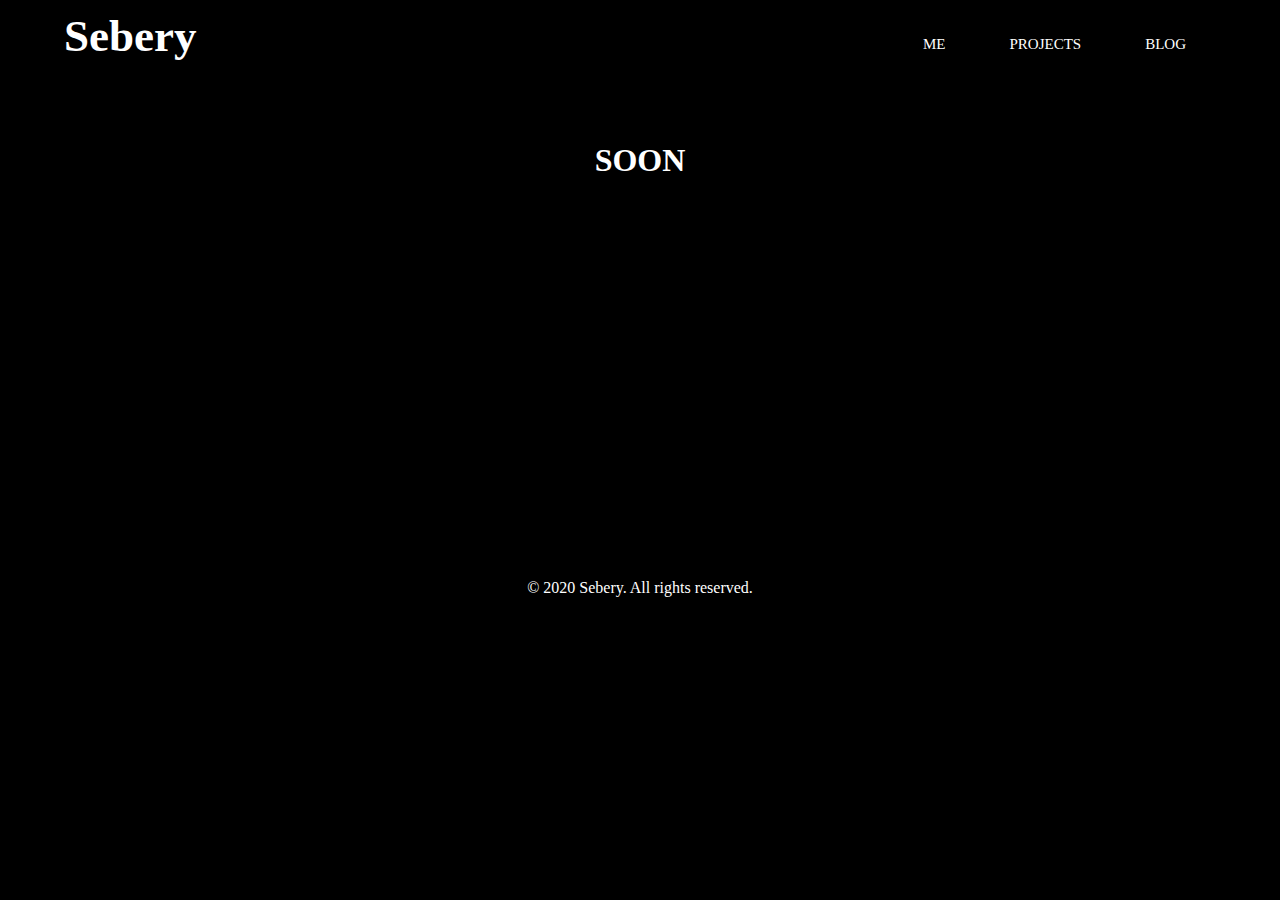
==== public/blog.html @ 707b2861 "1.0" ====
<!DOCTYPE html>
<html lang="en">
<head>
    <meta charset="UTF-8">
    <meta name="viewport" content="width=device-width, initial-scale=1.0">
    <title>Sebery | Blog</title>
    <!-- FONTS -->
    <link href="https://fonts.googleapis.com/css?family=Roboto&display=swap" rel="stylesheet"> 
    <!-- STYLES -->
    <link rel="stylesheet" href="../css/header.css">
    <link rel="stylesheet" href="../css/blog.css">
</head>
<body>
    <!-- HEADER SECTION -->
    <header class="header">
        <div class="title">
            <a href="index.html"><h1>Sebery</h1></a>
        </div>

        <div class="list">
            <ul>
                <li>
                    <a href="index.html">ME</a>
                </li>
                <li>
                    <a href="projects.html">PROJECTS</a>
                </li>
                <li>
                    <a href="blog.html">BLOG</a>
                </li>
            </ul>
        </div>
    </header>

    <h1 class="soon">SOON</h1>
    <!-- BLOGS SECTION 
    <div class="blogs">
        <div>
            <ul>
                <li>
                    <div>
                        <h2 class="blog-title">Title</h2>
                        <p class="date">Date</p>
                        <div class="blog-description">
                            <p>Description</p>
                        </div>
                        <div class="blog-button">
                            <a href=""><h3>See More</h3></a>
                        </div>
                    </div>
                </li>
            </ul>
        </div>
    </div>  -->


    <!-- FOOTER SECTION -->
    <footer class="footer">
        &copy; 2020 Sebery. All rights reserved.
    </footer>
</body>
</html>
---- css/header.css ----
/****************************************************************************/
/*GLOBAL SELECTORS***********************************************************/
/****************************************************************************/
* {
    margin: 0px;
    padding: 0px;
    box-sizing: border-box;
}

ul {
    list-style: none;
}

a {
    text-decoration: none;
    color: white;
}

a:hover {
    text-decoration: none;
}

a:visited {
    text-decoration: none;
}

a:active {
    text-decoration: none;
}

body {
    background: black;
    color: white;
}


/****************************************************************************/
/*HEADER SELECTORS***********************************************************/
/****************************************************************************/

.header {
    width: 90%;
    margin: 10px auto;
}

.header div {
    display: inline-block;
}

.header div h1 {
    font-size: 45px;
}

.list {
    float: right;
    margin-top: 25px;
}

.list li {
    display: inline-block;
    margin: 0 30px;
    font-size: 15px;
}

.list li:hover {
    transform: scale(1.3);
}

/****************************************************************************/
/*SOCIAL MEDIA SECTION SELECTORS*********************************************/
/****************************************************************************/

.social-media {
    width: 70%;
    margin: 20px auto;
    text-align: center;
}

.social-media li:hover {
    transform: scale(1.3);
    filter: grayscale(100%);
}

.social-media li img:hover {
    filter: drop-shadow(2px 2px 2px white);
}

.social-media li {
    display: inline-block;
    margin-right: 30px;
}

.social-media img {
    width: 42px;
}

/****************************************************************************/
/*FOOTER SELECTORS***********************************************************/
/****************************************************************************/

.footer {
    text-align: center;
}

/****************************************************************************/
/*HEADER RESPONSIVE**********************************************************/
/****************************************************************************/

@media screen and (max-width: 504px) {
    .header {
        text-align: center;
    }

    .title {
        margin-top: 10px;
        float: none;
    }

    .list {
        float: none;
    }

}

/****************************************************************************/
/*SOCIAL MEDIA SECTION RESPONSIVE********************************************/
/****************************************************************************/

@media screen and (max-width: 1025px) {
    .social-media {
        margin: 70px auto;
    }

    .social-media li {
        margin-top: 20px;
        margin-right: 10px;
    }
}
---- css/blog.css ----
/****************************************************************************/
/*BLOGS SECTION SELECTORS****************************************************/
/****************************************************************************/

.blogs {
    width: 70%;
    text-align: center;
    margin: 80px auto 0px auto;
    color: white;
}

.blogs li {
    background: rgba(255, 255, 255, 0.8);
}

.soon {
    text-align: center;
    margin-top: 80px;
    padding-bottom: 400px;
}
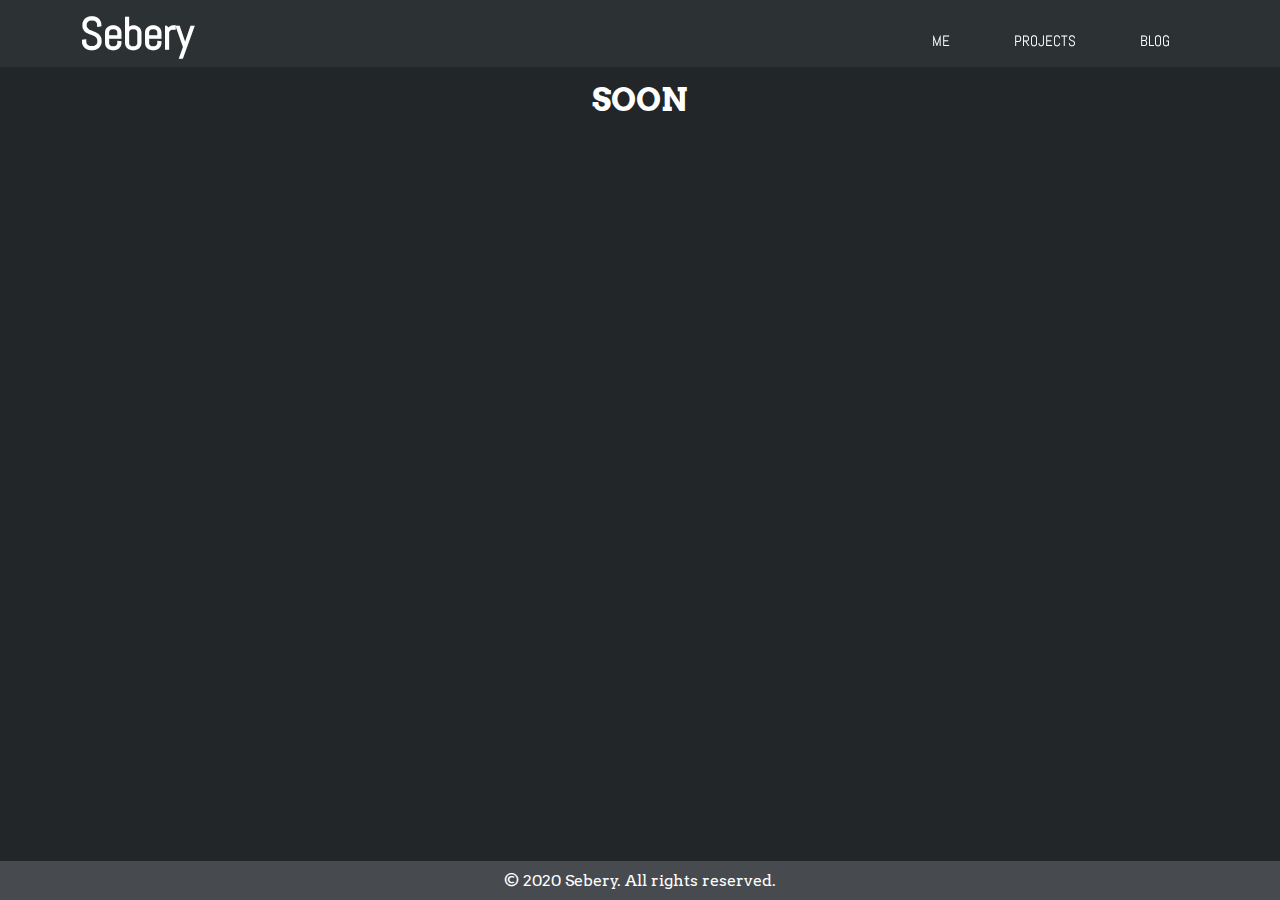
==== commit 323a49f0: "1.6" ====
--- a/public/blog.html
+++ b/public/blog.html
@@ -5,22 +5,23 @@
     <meta name="viewport" content="width=device-width, initial-scale=1.0">
     <title>Sebery | Blog</title>
     <!-- FONTS -->
-    <link href="https://fonts.googleapis.com/css?family=Roboto&display=swap" rel="stylesheet"> 
+    <link href="https://fonts.googleapis.com/css2?family=Arvo&display=swap" rel="stylesheet"> 
+    <link href="https://fonts.googleapis.com/css2?family=Abel&display=swap" rel="stylesheet">  
     <!-- STYLES -->
     <link rel="stylesheet" href="../css/header.css">
     <link rel="stylesheet" href="../css/blog.css">
 </head>
 <body>
     <!-- HEADER SECTION -->
-    <header class="header">
+    <header class="header abel-font gray">
         <div class="title">
-            <a href="index.html"><h1>Sebery</h1></a>
+            <a href="../index.html"><h1>Sebery</h1></a>
         </div>
 
         <div class="list">
             <ul>
                 <li>
-                    <a href="index.html">ME</a>
+                    <a href="../index.html">ME</a>
                 </li>
                 <li>
                     <a href="projects.html">PROJECTS</a>
--- a/css/header.css
+++ b/css/header.css
@@ -5,6 +5,22 @@
     margin: 0px;
     padding: 0px;
     box-sizing: border-box;
+}
+
+body {
+    overflow-x: hidden;
+    font-family: 'Arvo', sans-serif;
+    background: #222629;
+    color: white;
+}
+
+.gray {
+    background: rgba(71, 75, 79, 0.3);
+    opacity: 1;
+}
+
+.abel-font {
+    font-family: 'Abel', sans-serif;
 }
 
 ul {
@@ -28,19 +44,17 @@
     text-decoration: none;
 }
 
-body {
-    background: black;
-    color: white;
-}
-
 
 /****************************************************************************/
 /*HEADER SELECTORS***********************************************************/
 /****************************************************************************/
 
 .header {
-    width: 90%;
-    margin: 10px auto;
+    z-index: 10;
+    width: 100%;
+    position: fixed;
+    top: 0;
+    padding: 5px 80px;
 }
 
 .header div {
@@ -100,6 +114,11 @@
 
 .footer {
     text-align: center;
+    background: #474B4F;
+    position: absolute;
+    bottom: 0;
+    width: 100%;
+    padding: 10px 0;
 }
 
 /****************************************************************************/
@@ -109,6 +128,7 @@
 @media screen and (max-width: 504px) {
     .header {
         text-align: center;
+        padding: 5px 50px;
     }
 
     .title {
